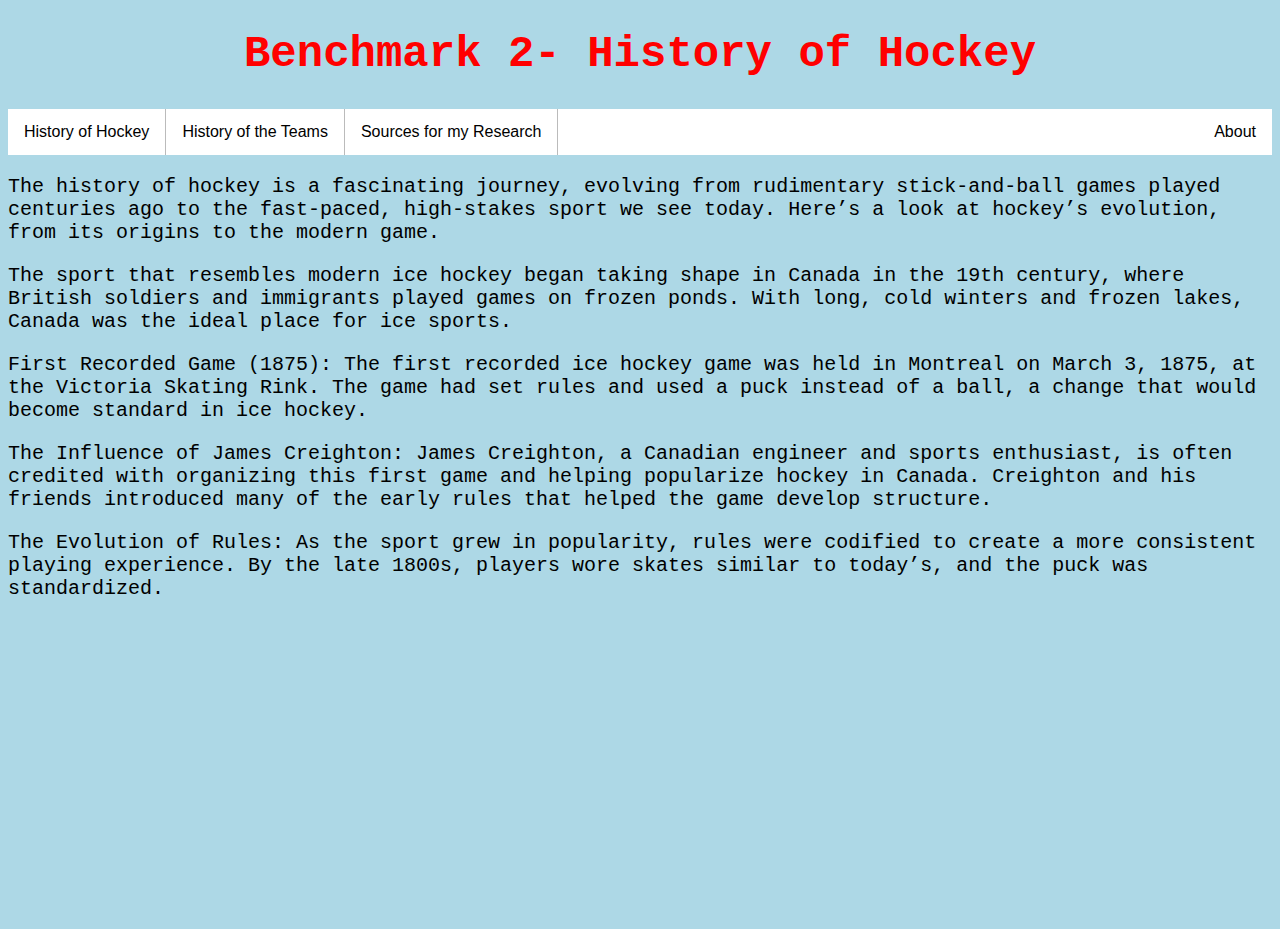
==== index.html @ 8f3da107 "jwndf" ====
<!DOCTYPE html>
<html> 
    <head>
        <title>Benchmark 1-History of Hockey</title>
        <link href="style.css" rel="stylesheet" type="text/css"/>
        
    </head>
    <body>
        
        <center><h1>Benchmark 2- History of Hockey</h1></center>
        <nav>
            <ul>
                <li><a href="Hockeyhistory.html">History of Hockey</a></li>
                <li><a href="TeamsofHockey.html">History of the Teams</a></li>
                <li><a href="Sources.html">Sources for my Research</a></li>
                <li style="float:right"><a class="active" href="#about">About</a></li>
            </ul>
        </nav>
        <p>The history of hockey is a fascinating journey, evolving from rudimentary stick-and-ball games played centuries ago to the fast-paced, high-stakes sport we see today. Here’s a look at hockey’s evolution, from its origins to the modern game.</p>
        <p>The sport that resembles modern ice hockey began taking shape in Canada in the 19th century, where British soldiers and immigrants played games on frozen ponds. With long, cold winters and frozen lakes, Canada was the ideal place for ice sports.

            <p>First Recorded Game (1875): The first recorded ice hockey game was held in Montreal on March 3, 1875, at the Victoria Skating Rink. The game had set rules and used a puck instead of a ball, a change that would become standard in ice hockey.</p>
            
            <p>The Influence of James Creighton: James Creighton, a Canadian engineer and sports enthusiast, is often credited with organizing this first game and helping popularize hockey in Canada. Creighton and his friends introduced many of the early rules that helped the game develop structure.</p>
            
            <p>The Evolution of Rules: As the sport grew in popularity, rules were codified to create a more consistent playing experience. By the late 1800s, players wore skates similar to today’s, and the puck was standardized.</p>
---- style.css ----
body, html{
    background-color: lightblue;
    font-family:Arial, Helvetica, sans-serif;
    height: 100%;
}

p {  
    background-color: lightblue;
    font-family: courier;
  font-size: 125%;
}

h1{
  color:red;
    font-family: courier;
    font-size: 275%;
}
ul {
list-style-type: none;
margin: 0;
padding: 0;
overflow: hidden;
background-color: white;
}


li {
    float: left;
  }
  
  li a {
    display: block;
    color: black;
    text-align: center;
    padding: 14px 16px;
    text-decoration: none;
  }


  #website {
    border-style: solid; 
    text-align: center;
    text-transform: uppercase;
    padding-top: 30px;
    padding-right: 30px;
    padding-bottom: 30px;
    padding-left: 30px;
  }

  li {
    border-right: 1px solid #bbb;
  }
  
  li:last-child {
    border-right: none;
  }
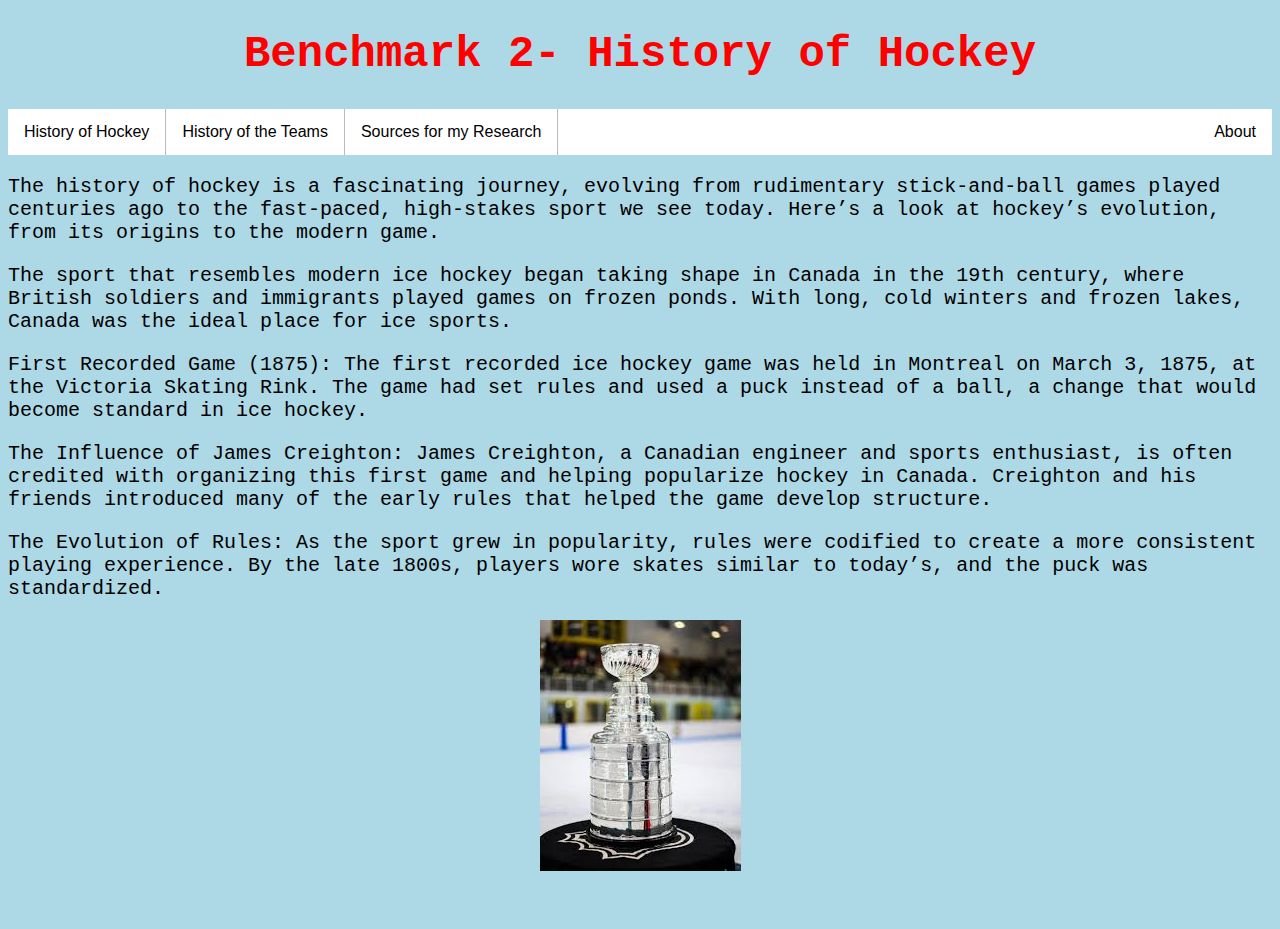
==== commit 5894e7e3: "jhefiuh" ====
--- a/index.html
+++ b/index.html
@@ -1,7 +1,7 @@
 <!DOCTYPE html>
 <html> 
     <head>
-        <title>Benchmark 1-History of Hockey</title>
+        <title>Benchmark 2-History of Hockey</title>
         <link href="style.css" rel="stylesheet" type="text/css"/>
         
     </head>
@@ -24,4 +24,6 @@
             <p>The Influence of James Creighton: James Creighton, a Canadian engineer and sports enthusiast, is often credited with organizing this first game and helping popularize hockey in Canada. Creighton and his friends introduced many of the early rules that helped the game develop structure.</p>
             
             <p>The Evolution of Rules: As the sport grew in popularity, rules were codified to create a more consistent playing experience. By the late 1800s, players wore skates similar to today’s, and the puck was standardized.</p>
+
+            <center><img src="assets/Stanley Cup 2024.jpeg" alt="Stanley Cup 2024"></center>
             